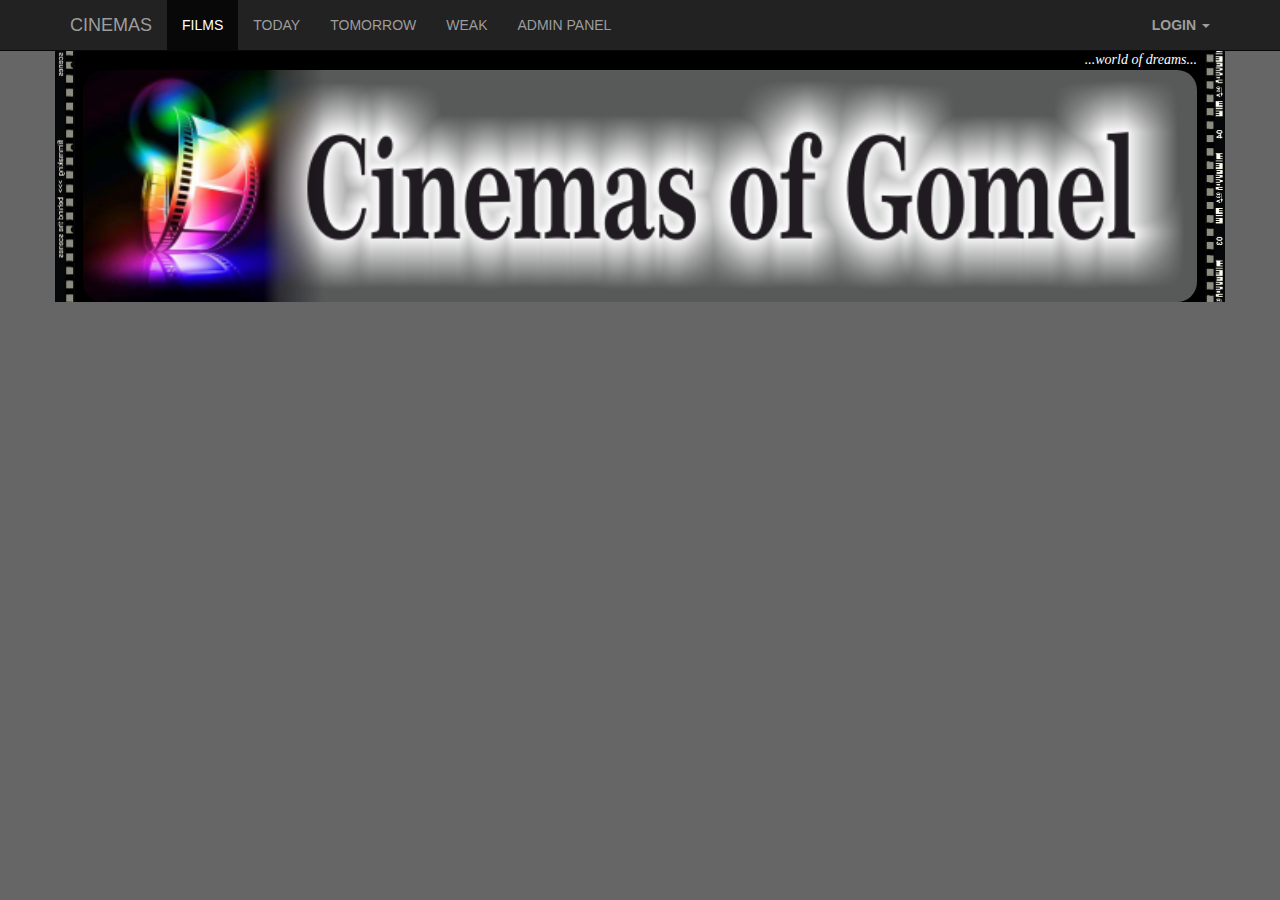
==== src/main/webapp/moderator/index.html @ fca46124 "Initial commit" ====
<!DOCTYPE html>
<html lang="en">
<head>
	<meta charset="UTF-8">
	<title>Cinemas of Gomel</title>
	<link href="../styles/bootstrap.min.css" rel="stylesheet">
	<link media="screen" rel="stylesheet" type="text/css" href="../styles/styles.css">
	<script src="../js/jquery.js"></script>
	<script src="../js/bootstrap.min.js"></script>
	<script src="../js/mustache.min.js"></script>
	<script src="../js/cinema_main.js"></script>
	<meta name=viewport content="width=device-width, initial-scale=1">

</head>
<body onload="cinema.run()">
<div class="container" style="padding: 0; background: black;">
	<!-- Navigation -->
	<nav class="navbar navbar-inverse navbar-fixed-top" role="navigation">
		<div class="container">
			<!-- Brand and toggle get grouped for better mobile display -->
			<div class="navbar-header">
				<button type="button" class="navbar-toggle" data-toggle="collapse" data-target="#bs-example-navbar-collapse-1">
					<span class="sr-only">Toggle navigation</span>
					<span class="icon-bar"></span>
					<span class="icon-bar"></span>
					<span class="icon-bar"></span>
				</button>
				<a class="navbar-brand" href="/">Cinemas</a>
			</div>
			<!-- Collect the nav links, forms, and other content for toggling -->
			<div class="collapse navbar-collapse" id="bs-example-navbar-collapse-1">
				<ul class="nav navbar-nav">
					<li id="item_menu_all" class="active"><a href="#" onclick="cinema.getFilms(selectionType.ALL)">films</a></li>
					<li id="item_menu_today"><a href="#" onclick="cinema.getFilms(selectionType.TODAY)">today</a></li>
					<li id="item_menu_tomorrow"><a href="#" onclick="cinema.getFilms(selectionType.TOMORROW)">tomorrow</a></li>
					<li id="item_menu_weak"><a href="#" onclick="cinema.getFilms(selectionType.WEAK)">weak</a></li>
					<li><a href="moderator.html">Admin panel</a></li>
				</ul>
				<ul id="loginPlace" class="nav navbar-nav navbar-right">
				</ul>
				<script id="user_log_temp" type="temp">
						<li><a href="../logout">{{userName}}, logout</a></li>
				</script>
				<script id="user_not_log_temp" type="temp">
						<li class="dropdown">
						<a href="#" class="dropdown-toggle" data-toggle="dropdown"><b>Login</b> <span class="caret"></span></a>
						<ul id="login-dp" class="dropdown-menu">
							<li>
								<div class="row">
									<div class="col-md-12 text-center">
										Login
										<form class="form" role="form" method="post" action="login" accept-charset="UTF-8" id="login-nav">
											<div class="form-group">
												<label class="sr-only" for="exampleInputLogin2">Login</label>
												<input type="text" class="form-control" id="exampleInputLogin2" placeholder="Login"
															 name="userlogin" required>
											</div>
											<div class="form-group">
												<label class="sr-only" for="exampleInputPassword2">Password</label>
												<input type="password" class="form-control" id="exampleInputPassword2" placeholder="Password"
															 name="password" required>
												<div class="help-block text-right"><a href="">Forget the password ?</a></div>
											</div>
											<div class="form-group">
												<button type="submit" class="btn btn-primary btn-block">Sign in</button>
											</div>
										</form>
									</div>

								</div>
							</li>
						</ul>
					</li>
				</script>
				<script>
					cinema.getLoginData(document.getElementById("user_log_temp"), document.getElementById("user_not_log_temp"), loginPlace);
				</script>
			</div>
			<!-- /.navbar-collapse -->
		</div>
		<!-- /.container -->
	</nav>

	<div class="container_left">
		<div class="container_right">
			<div class="container_main">
				<!-- header -->
				<header id="header">
					<div>...world of dreams...</div>
					<img src="../images/header_bg.png" alt="">
				</header>
				<!-- /header -->
				<!-- main -->
				<main id="render_context">
				</main>
				<!-- /main -->
				<!-- footer -->
				<footer>
					<div>
					</div>
				</footer>
				<!-- /footer -->
			</div>
		</div>
	</div>
</div>

</body>
</html>
---- src/main/webapp/styles/styles.css ----
/* --------------- styles ---------*/
html {
    min-height: 100%;
}

header img {
    padding: 0;
}

header > img {
    border-radius: 20px;
    width: 100%;
}

header {
    color: #fff;
    font-style: italic;
    text-align: right;
    font-family: 'Lobster', cursive;
    padding: 0 5px;
}

body {
    background-color: #666;
    padding-top: 50px;
    font-size: 14px;
}

nav {
    text-transform: uppercase;
    font-family: Arial, serif;
    font-weight: normal;
}

.container_left {
    padding-left: 23px;
    background: url('images/container_left.png') repeat-y left;
}

.container_right {
    padding-right: 23px;
    background: url('images/container_right.png') repeat-y right;
}

#login-dp{
    min-width: 250px;
    padding: 14px 14px 0;
    overflow:hidden;
    background-color:rgba(255,255,255,1);
}
#login-dp .help-block{
    font-size:12px
}
#login-dp .bottom{
    background-color:rgba(255,255,255,.8);
    border-top:1px solid #ddd;
    clear:both;
    padding:14px;
}
#login-dp .social-buttons{
    margin:12px 0
}
#login-dp .social-buttons a{
    width: 49%;
}
#login-dp .form-group {
    margin-bottom: 10px;
}
.btn-fb{
    color: #fff;
    background-color:#3b5998;
}
.btn-fb:hover{
    color: #fff;
    background-color:#496ebc
}
.btn-tw{
    color: #fff;
    background-color:#55acee;
}
.btn-tw:hover{
    color: #fff;
    background-color:#59b5fa;
}
@media(max-width:768px){
    #login-dp{
        background-color: inherit;
        color: #fff;
    }
    #login-dp .bottom{
        background-color: inherit;
        border-top:0 none;
    }
}

.panel {
    border: none;
    margin: 20px 0;
    overflow: hidden;
    background: #E5E5E5;
    border-radius: 15px;
}

.panel_header {
    font-family: Arial, "Helvetica Neue", Helvetica, sans-serif;
    padding: 10px;
    background: #FFF;
}

.panel_title {
    display: inline;
    float: left;
    font-weight: bold;
    font-size: 2em;
}

.panel_release {
    margin-left: 0.5em;
    display: inline;
    /*float: right;*/
    font-weight: bold;
    font-size: 2em;
}

.panel_duration {
    display: inline-block;
    font-weight: bold;
    font-size: 1.2em;
}
.panel_subtitle {
    clear: both;
}

.panel_subtitle_caption {
    font-size: 1.2em;
    display: inline-block;
}

.panel_subtitle_text {
    display: inline-block;
    padding-left: 5px;
    font-size: 1.3em;
}

.panel_body {
    clear: both;
}

.img_wrapper {
    float: left;
}

.panel_image img {
    position: relative;
    display: block;
    margin: 10px 20px;
    box-shadow: 5px 5px 4px gray;
}

.panel_text > h2 {
    text-align: center;
    padding: 10px 0;
    font-size: 22px;
    font-weight: 700;
}

.panel_text p {
    padding: 10px;
    font-family: Arial, "Helvetica Neue", Helvetica, sans-serif;
    min-width: 150px;
    font-size: 16px;
    /* overflow: hidden; */
    text-indent: 20px;
}

.panel_text p a {
    color: blue;
}
.panel_footer {
    clear: both;
    overflow: hidden;
    background: #999;
}

.theater_sessions {
    display: table;
    width: 100%;
    background: #222;
    margin: 5px 0;
}

.theater_name {
    display: table-row;
    font-family: Arial, "Helvetica Neue", Helvetica, sans-serif;
    font-size: 14px;
    text-align: center;
    color: #EEE;
    background: #111;
    padding: 2px 0;
}

.sessions_items_block {
    text-align: center;
}

.sessions_item {
    display: inline-block;
    font-family: Arial, "Helvetica Neue", Helvetica, sans-serif;
    font-size: 19px;
    padding: 4px;
    margin: 1px;
    color: #FFF;
    background: #444;
    border-radius: 10px;
    border: 1px solid #B6B6B6;
    border-right: 3px black;
    border-bottom: 3px black;
}

.sessions_item:hover {
    background: #888;
    cursor: pointer;
}

.session_weekday {
    font-size: 14px;
    color: #FFF2BD;
}

.session_time {
    font-size: 20px;
    color: #FFF44A;
}

main {

}

footer {
    clear: both;
}

.plan img {
    overflow: auto;
    background: #ddd;
}

.plan {
    margin: 5px auto;
    border: solid 2px #999;
    overflow: auto;
    padding-top: 3px;
    text-align: center;
    background: #aaa;
}

.plan_wrapper {
    display: inline-block;
}

#plan {
    width: 570px;
    position: relative;
}

.seat_status_free {
    position: absolute;
    border: solid transparent 3px;
    height: 18px;
    width: 22px;
    border-radius: 5px 5px 0 0;
    background: #0A0;
}

.seat_status_reserved {
    position: absolute;
    border: solid transparent 3px;
    height: 18px;
    width: 22px;
    border-radius: 5px 5px 0 0;
    background: yellow;
}

.seat_status_sold {
    position: absolute;
    border: solid transparent 3px;
    height: 18px;
    width: 22px;
    border-radius: 5px 5px 0 0;
    background: black;
}

.seat_status_selected {
    position: absolute;
    border: solid transparent 3px;
    height: 18px;
    width: 22px;
    border-radius: 5px 5px 0 0;
    box-shadow: 0 0 10px 10px white;
    background: red;
    z-index: 1;
}

.seat_status_sold:hover, .seat_status_reserved:hover {
    /* border: solid red 2px; */
    cursor: not-allowed;
}

.seat_status_selected:hover {
    box-shadow: 0 0 10px 10px grey;
    cursor: pointer;
    z-index: 2;
}

.seat_status_free:hover {
    /* border: solid 3px red; */
    cursor: pointer;
    box-shadow: 0 0 10px 10px white;
    z-index: 2;
}

.seat_status_free:hover .popup_info, .seat_status_selected:hover .popup_info {
    visibility: visible;
    color: #000;
    box-shadow: 0 0 10px 5px white;
    background: #FFFFFF;
    opacity: 1;
}

.popup_info {
    font-family: Arial, "Helvetica Neue", Helvetica, sans-serif;
    font-size: 16px;
    width: 138px;
    padding: 5px;
    border-radius: 27px;
    position: absolute;
    bottom: 25px;
    visibility: hidden;
    opacity: 0;
    transition: all 0.3s ease-out;
}

.tickets_wrapper {
    position: relative;
    overflow: hidden;
    text-align: center;

}

.ticket_wrap {
    vertical-align: top;
}

.ticket hr {
    background: grey;
    color: white;
}

.ticket hr.dotted {
    background: #000;
    color: white;
}

.ticket {
    font-family: "Arial Narrow", Arial, sans-serif;
    font-weight: bold;
    background: white;
    padding: 15px;
    outline: 14px dotted #e5e5e5;
    outline-offset: -7px;
    min-height: 137px;
    overflow: hidden;
    margin: 10px;
}

.ticket_title {
    display: block;
    text-align: left;
    font-size: 1.7em;
}

.ticket_row {
    display: inline-block;
    margin: 0 auto;
    font-weight: bold;
    font-size: 1.6em;
}

.list_of_seats {
    font-size: 1em;
    border: 1px black solid;
}

.seat_wraper {
    display: inline-block;
    margin: 5px;
    background: #D3E600;
    text-align: left;
}

.seat_wraper:hover {
    box-shadow: 0 0 10px 5px grey;
}

.seat {
    border-left: dotted grey 4px;
    padding: 3px 5px;
}

.seat .col {
    display: inline-block;
}

.seat .txt {
    color: #060;
    padding-right: 10px;
    text-transform: uppercase;
    font-size: 0.7em;
}

.seat .number {
    font-weight: bold;
    text-align: right;
    font-size: 1.2em;
    padding-right: 5px;
}

.seat .cost {
    border-left: dotted grey 4px;
    padding-left: 10px;
    font-weight: bold;
    text-align: right;
    font-size: 1em;
    color: red;
    padding-right: 5px;
}

#total_tickets {
    text-align: right;
}

.ticket h1 {
    font-family: "Arial Narrow", Arial, sans-serif;
    font-weight: bold;
    font-size: 2em;
    text-align: center;
}

/* message window */
.box {
    width: 120px;
    height: 45px;
    margin: 0 auto;
    background: rgba(255, 255, 255, 0.2);
    border: 2px solid #fff;
    border-radius: 20px/50px;
    background-clip: padding-box;
    text-align: center;
}

.button {
    font-size: 1.3em;
    padding: 15px;
    margin: 0 auto;
    border: 3px solid #06D85F;
    border-radius: 20px/50px;
    text-decoration: none;
    cursor: pointer;
    transition: background 0.3s ease-out;
}

a.button, a:visited.button {
    color: black;
}

.button:hover {
    background: #06D85F;
}

.overlay {
    position: fixed;
    top: 0;
    bottom: 0;
    left: 0;
    right: 0;
    background: rgba(0, 0, 0, 0.7);
    transition: opacity 500ms;
    visibility: hidden;
    opacity: 0;
}

.overlay:target {
    z-index: 999;
    visibility: visible;
    opacity: 1;
}

.popup {
    top: 40%;
    margin: 0 auto;
    padding: 20px;
    background: #fff;
    border-radius: 5px;
    width: 30%;
    position: relative;
    transition: all 3s ease-in-out;
}

.popup h2 {
    color: #333;
    font-family: Tahoma, Arial, sans-serif;
    font-size: 1.5em;
}

.popup .close {
    position: absolute;
    top: -5px;
    right: 5px;
    transition: all 200ms;
    font-size: 40px;
    font-weight: bold;
    text-decoration: none;
    color: #333;
}

.popup .close:hover {
    color: red;
}

.popup .content {
    padding-top: 15px;
    max-height: 30%;
    font-family: Arial, saint-serif, sans-serif;
    font-size: 1em;
    overflow: auto;
}

.buttons {
    text-align: right;
}

.buttons .button {
    width: 27%;
    font-size: 1em;
    border-radius: 5px;
    padding: 0;
    margin-left: 10px;
}

.btn_cancel {
    border: #FFCC00 solid 3px;
}

.btn_cancel:hover {
    background: #FFCC00;
}

body {
    /* -webkit-touch-callout: none; */
    -webkit-user-select: none;
    /* -khtml-user-select: none;  */
    -moz-user-select: none;
    -ms-user-select: none;
}

@media screen and (max-width: 640px) {

    .img_wrapper {
        float: none;
        display: flex;
        overflow: visible;
    }

    .panel_image {
        margin: 10px auto;
    }

    .panel_image img {
        display: block;
        width: 90%;
    }
}

@media screen and (max-width: 700px) {
    .box {
        width: 70%;
    }

    .popup {
        width: 70%;
    }
}

@media screen and (max-width: 380px) {
    nav > ul > li {
        float: none;
        display: block;
        width: 100%;
    }

    nav > ul > li > a {
        width: 100%;
        padding: 10px 5px;
    }

    .sessions_item {
        padding: 0;
        width: 100%;
        font-size: 24px;
    }

    .img_wrapper {
        clear: both;
        display: flex;
        overflow: visible;
    }

    .panel_image {
        margin: 10px auto;
    }

    .panel_image img {
        width: 90%;
        display: block;
    }
}
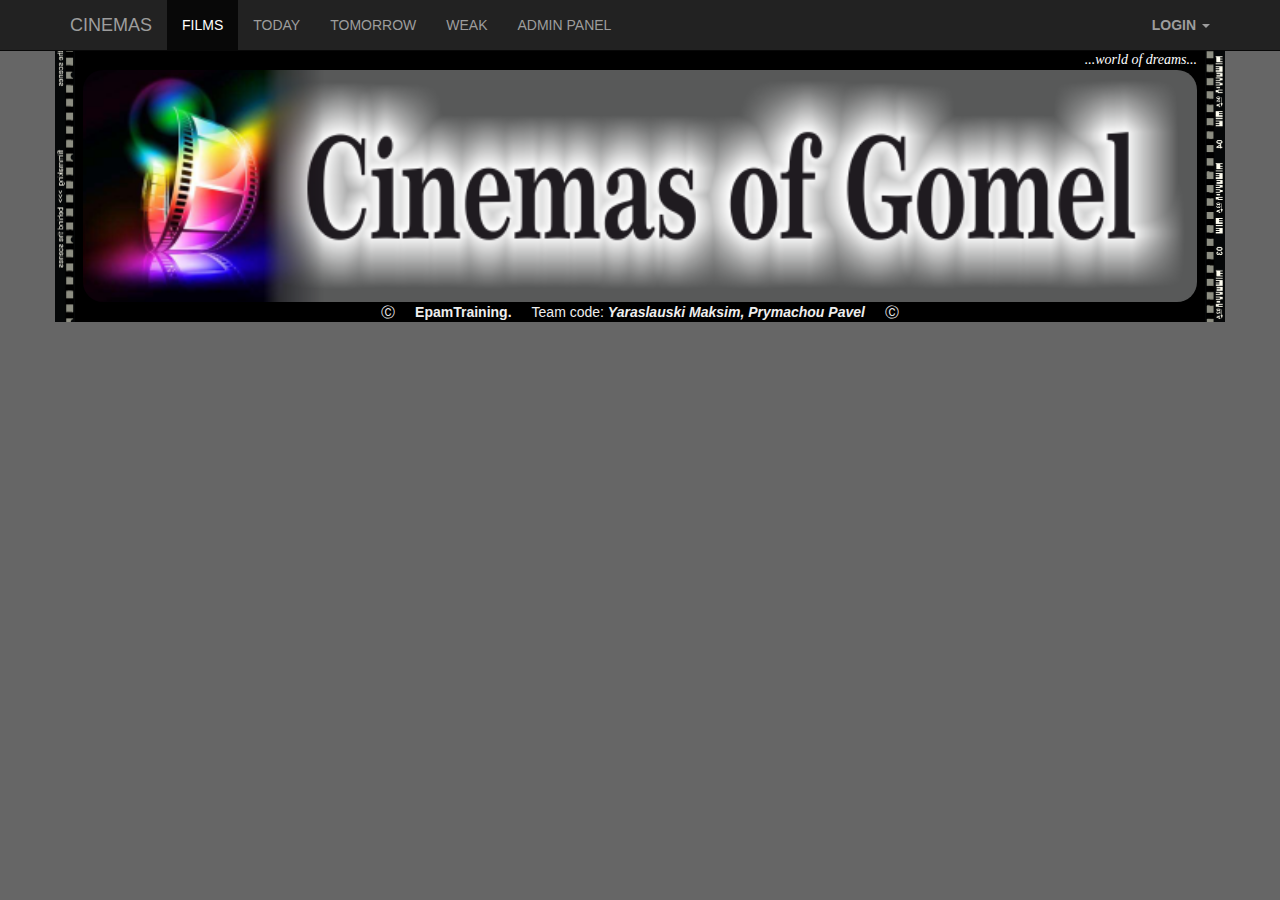
==== commit ab5359e5: "last update" ====
--- a/src/main/webapp/moderator/index.html
+++ b/src/main/webapp/moderator/index.html
@@ -34,7 +34,7 @@
 					<li id="item_menu_today"><a href="#" onclick="cinema.getFilms(selectionType.TODAY)">today</a></li>
 					<li id="item_menu_tomorrow"><a href="#" onclick="cinema.getFilms(selectionType.TOMORROW)">tomorrow</a></li>
 					<li id="item_menu_weak"><a href="#" onclick="cinema.getFilms(selectionType.WEAK)">weak</a></li>
-					<li><a href="moderator.html">Admin panel</a></li>
+					<li><a href="/moderator/edit">Admin panel</a></li>
 				</ul>
 				<ul id="loginPlace" class="nav navbar-nav navbar-right">
 				</ul>
@@ -97,6 +97,7 @@
 				<!-- footer -->
 				<footer>
 					<div>
+						<span>&#x24B8;</span><span><strong>EpamTraining.</strong></span><span>Team code: <strong><i>Yaraslauski Maksim, Prymachou Pavel</i></strong></span><span>&#x24B8;</span>
 					</div>
 				</footer>
 				<!-- /footer -->
--- a/src/main/webapp/styles/styles.css
+++ b/src/main/webapp/styles/styles.css
@@ -235,9 +235,14 @@
 main {
 
 }
-
 footer {
+    text-align: center;
+}
+
+footer span {
     clear: both;
+    padding: 0 10px;
+    color: #eee;
 }
 
 .plan img {
